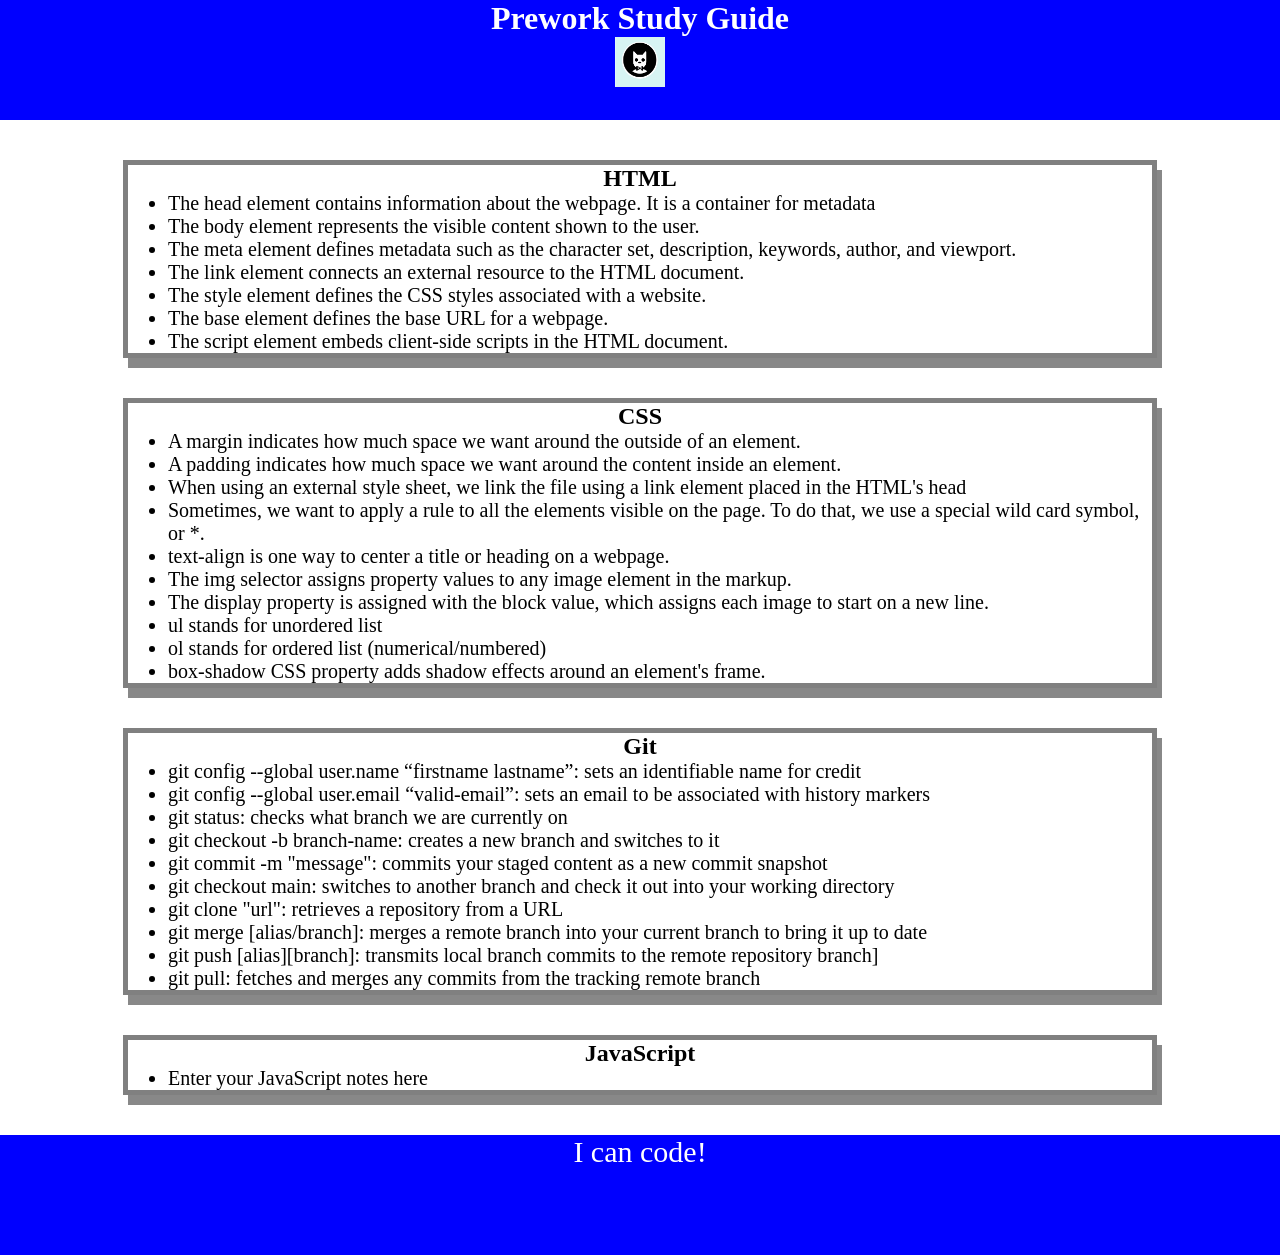
==== index.html @ 41e5ef00 "added css to project" ====
<!DOCTYPE html>
<html lang="en">
  <head>
    <meta charset="UTF-8" />
    <meta http-equiv="X-UA-Compatible" content="IE=edge" />
    <meta name="viewport" content="width=device-width, initial-scale=1.0" />
    <link rel="stylesheet" href="./assets/style.css">
    <title>Prework Study Guide</title>
  </head>
  <body>
    <header id="top">
      <h1>Prework Study Guide</h1>
      <img src="./assets/bowtie-cat.png" alt="Profile image of cat wearing a bow tie." />
    </header>
    <main>
      <section class="card" id="html-section">
        <h2>HTML</h2>
        <ul>
          <li>The head element contains information about the webpage. It is a container for metadata</li>
          <li>The body element represents the visible content shown to the user.</li>
          <li>The meta element defines metadata such as the character set, description, keywords, author, and viewport.</li>
          <li>The link element connects an external resource to the HTML document.</li>
          <li>The style element defines the CSS styles associated with a website.</li>
          <li>The base element defines the base URL for a webpage.</li>
          <li>The script element embeds client-side scripts in the HTML document.</li>
        </ul>
      </section>
   
      <section class="card" id="css-section">
        <h2>CSS</h2>
        <ul>
            <li>A margin indicates how much space we want around the outside of an element.</li>
            <li>A padding indicates how much space we want around the content inside an element.</li>
            <li>When using an external style sheet, we link the file using a link element placed in the HTML's head</li>
            <li>Sometimes, we want to apply a rule to all the elements visible on the page. To do that, we use a special wild card symbol, or *.</li>
            <li>text-align is one way to center a title or heading on a webpage.</li>
            <li>The img selector assigns property values to any image element in the markup.</li>
            <li>The display property is assigned with the block value, which assigns each image to start on a new line.</li>
            <li>ul stands for unordered list</li>
            <li>ol stands for ordered list (numerical/numbered)</li>
            <li>box-shadow CSS property adds shadow effects around an element's frame.</li>
        </ul>
      </section>
   
      <section class="card" id="git-section">
        <h2>Git</h2>
        <ul>
          <li>git config --global user.name “firstname lastname”: sets an identifiable name for credit</li>
          <li>git config --global user.email “valid-email”: sets an email to be associated with history markers</li>
          <li>git status: checks what branch we are currently on</li>
          <li>git checkout -b branch-name: creates a new branch and switches to it</li>
          <li>git commit -m "message": commits your staged content as a new commit snapshot</li>
          <li>git checkout main: switches to another branch and check it out into your working directory </li>
          <li>git clone "url": retrieves a repository from a URL</li>
          <li>git merge [alias/branch]: merges a remote branch into your current branch to bring it up to date</li>
          <li>git push [alias][branch]: transmits local branch commits to the remote repository branch]</li>
          <li>git pull: fetches and merges any commits from the tracking remote branch</li>
        </ul>
      </section>
   
      <section class="card" id="javascript-section">
   <h2>JavaScript</h2>
     <ul>
       <li>Enter your JavaScript notes here</li>
     </ul>
      </section>
    </main>

    <footer>
      <p>I can code!</p>
    </footer>
  </body>
</html>
---- assets/style.css ----
* {
    margin: 0;
    padding: 0;
}


header,
footer {
    width: 100%;
    height: 120px;
    background-color: blue;
    color: white;
}


h1,
h2 {
    text-align: center;
}


img {
    display: block;
    height: 50px;
    width: 50px;
    margin-left: auto;
    margin-right: auto;
}


ul {
    padding-left: 40px;
    font-size: 20px;
}


p {
    text-align: center;
    font-size: 30px;
  }

  .card {
    width: 80%;
    margin: 40px auto;
    border: 5px solid gray;
    box-shadow: 5px 10px #888888;
  }
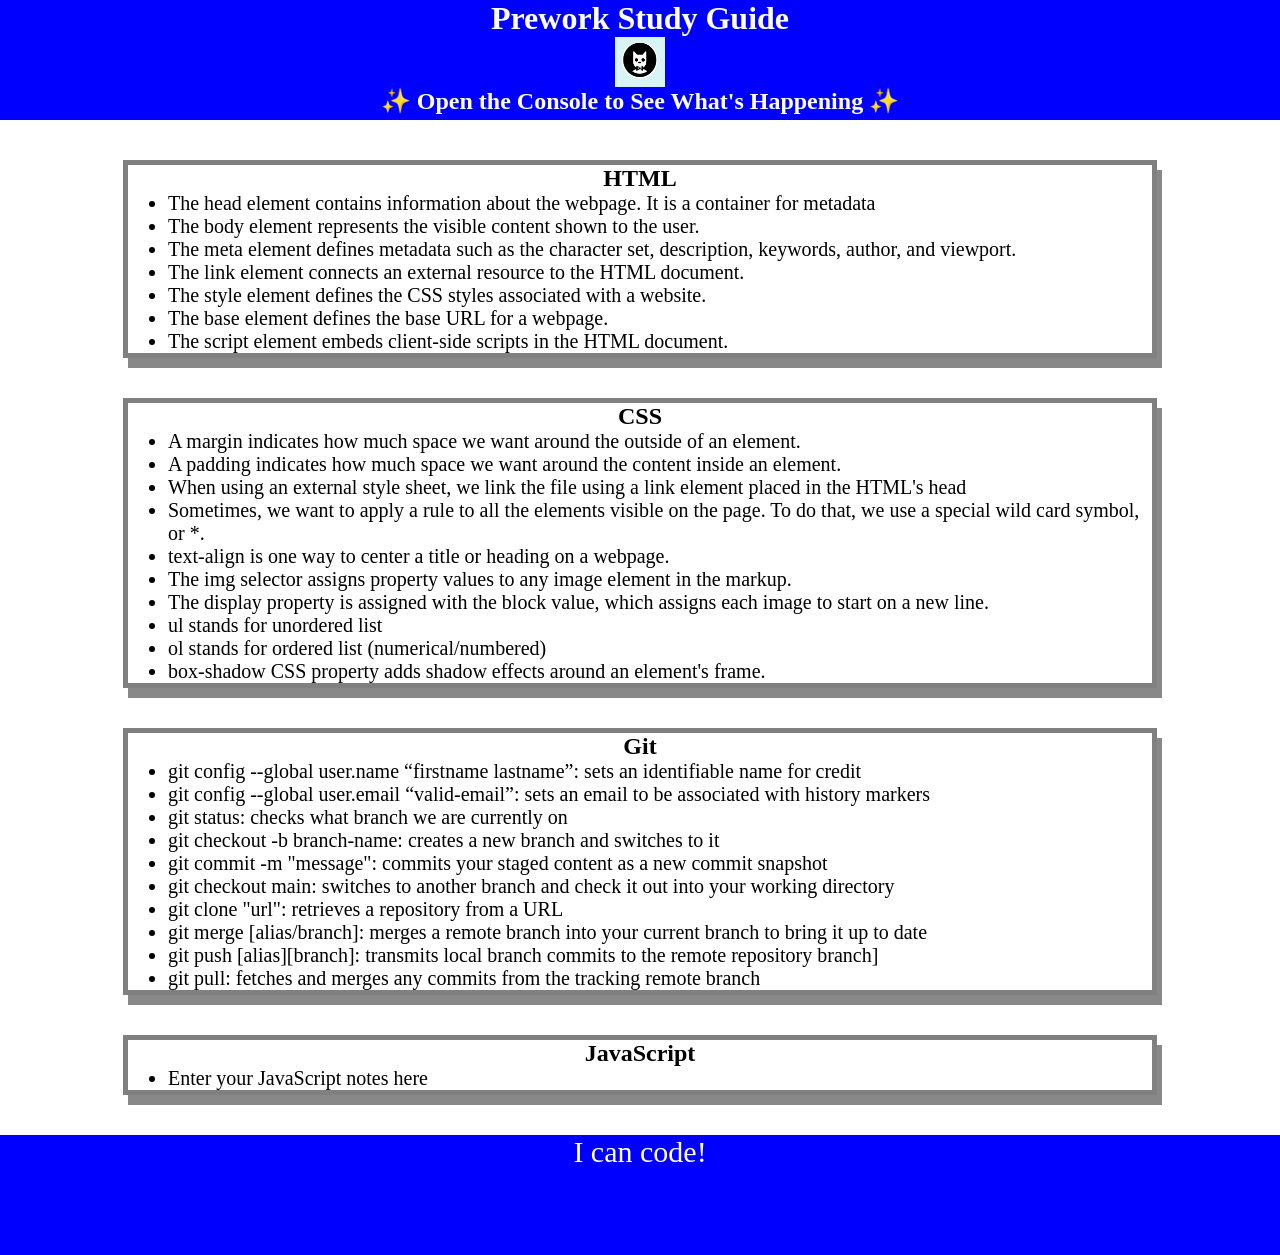
==== commit 8f20c69c: "<added javascript to the prework study guide>" ====
--- a/index.html
+++ b/index.html
@@ -11,6 +11,7 @@
     <header id="top">
       <h1>Prework Study Guide</h1>
       <img src="./assets/bowtie-cat.png" alt="Profile image of cat wearing a bow tie." />
+      <h2>✨ Open the Console to See What's Happening ✨</h2>
     </header>
     <main>
       <section class="card" id="html-section">
@@ -69,5 +70,6 @@
     <footer>
       <p>I can code!</p>
     </footer>
+    <script src="./assets/script.js"></script>
   </body>
 </html>
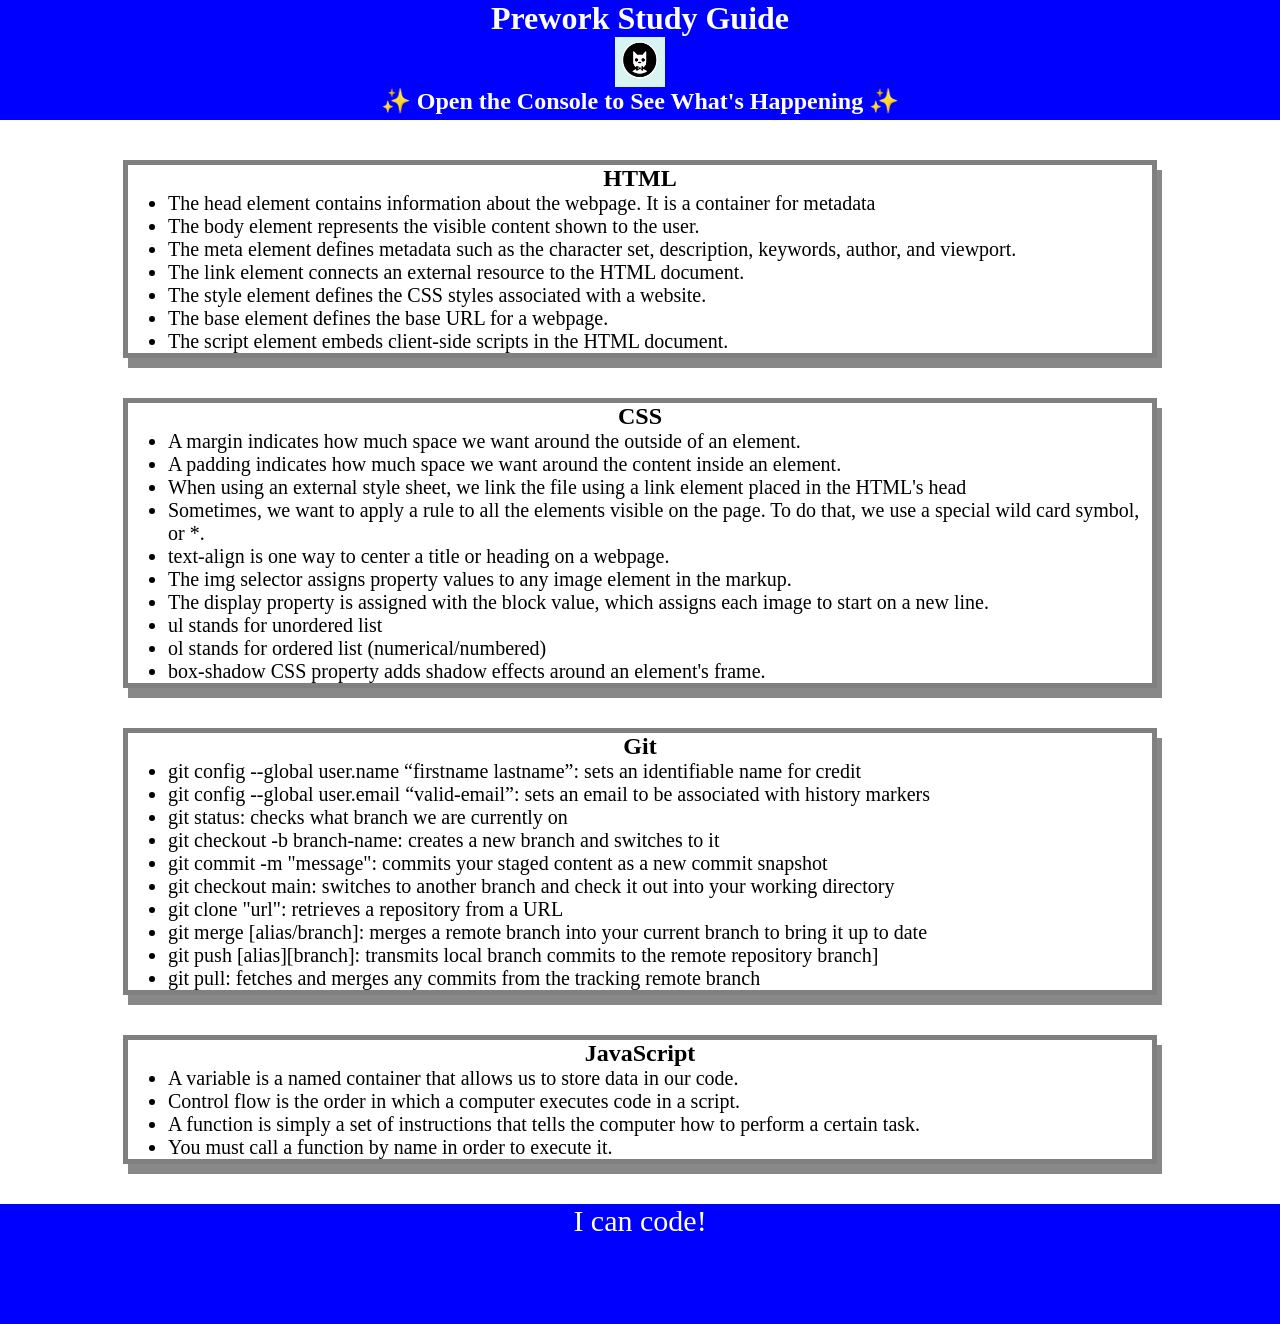
==== commit 1b90846f: "added functions to javascript for prework study guide" ====
--- a/index.html
+++ b/index.html
@@ -62,7 +62,10 @@
       <section class="card" id="javascript-section">
    <h2>JavaScript</h2>
      <ul>
-       <li>Enter your JavaScript notes here</li>
+      <li>A variable is a named container that allows us to store data in our code.</li>
+      <li>Control flow is the order in which a computer executes code in a script.</li>
+      <li>A function is simply a set of instructions that tells the computer how to perform a certain task. </li>
+      <li>You must call a function by name in order to execute it.</li>
      </ul>
       </section>
     </main>
